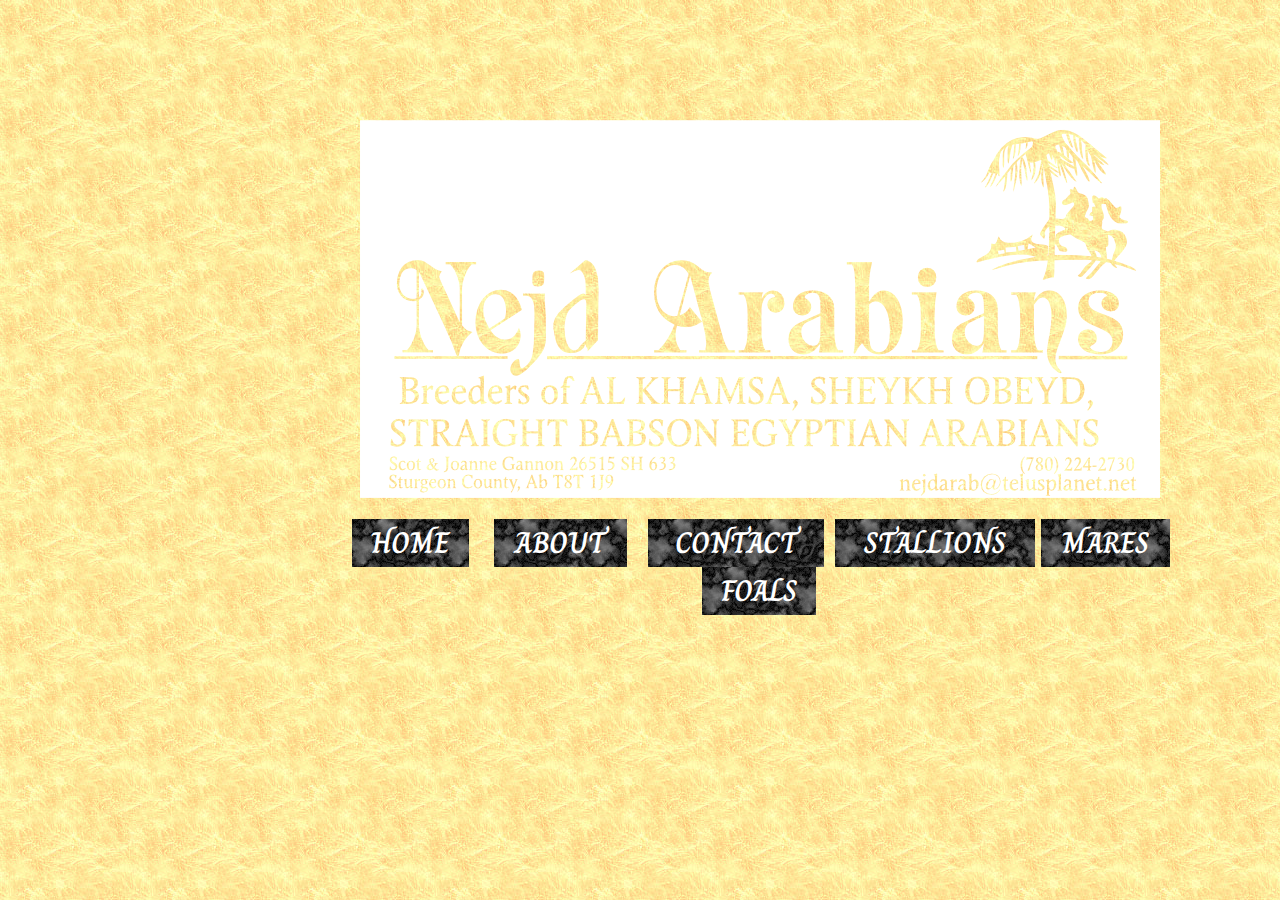
==== index.html @ b4abd202 "Babson Arabians website" ====
<!--<meta name="keywords" content="arabian, Al Khamsa, Straight Egyptian, Sheykh Obeyd, Babson">
<br><left>&#169 2005</left> -->

<!-- HOME -->
<!doctype html>
<html>
<head>
<meta charset="utf-8">
<title>Nejd Arabians</title>
<!-- CSS -->
<link rel="stylesheet" href="css/normalize.css">
<link rel="stylesheet" href="css/style.css">

<!-- FONTS -->
<link href="https://fonts.googleapis.com/css?family=Open+Sans:400,700" rel="stylesheet">
 <link href="https://fonts.googleapis.com/css?family=Charm:400,700" rel="stylesheet">
</head>
<body>
 
<!-- HEADER -->
<header>
<div class="full-width">
<img id="logo" src="img/nejdarab.png" alt="Nejd Arabians" />
</div>
<div class="full-width">
<nav>
<ul>
<li><a href="index.html"><button type="button" value="Home">Home</button></a></li>
<li><a href="about/index.html"><button type="button" value="About">About</button></a></li>
<li><a href="contact/index.html"><button type="button" value="Contact">Contact</button></a></li>
<li><a href="stallions/index.html"><button type="button" value="Stallions">Stallions</button></a></li>
<li><a href="mares/index.html"><button type="button" value="Mares">Mares</button></a></li>
<li><a href="foals/index.html"><button type="button" value="Foals">Foals</button></a></li>
</ul>
</nav>
</div>
</header>
<main>
<section id="samples">
<div class="full-width">
<div class="half-width">
</div>

<!-- SAMPLES -->
<div class="half-width">
</div>
</div>
</section>

<!-- REVIEWS -->
<section id="reviews">
<div class="full-width">
<div class="half-width">
</div>
<div class="half-width">
</div>
</div>
</section>

<!-- FOOTER -->
<footer>
<div class="full-width">
</div>
</footer>
</main>
</body>
</html>
---- css/style.css ----
body {
    background: url(../img/beige056.jpg);
    background-repeat: repeat;
    color: gold;
    font-size: 16px;
    font-family: 'Open Sans', sans-serif;
    max-width: 1200px;
}
b {
    font-size: 1.5em;
    text-shadow: 2px 2px #000000;
}
p {
    font-size: 1.25em;
    text-shadow: 2px 2px #000000;
}
img {
    padding-left: 30%;
    padding-top: 10%;
}
nav {
    text-align: center;
    padding-left: 17%;
}
nav ul li {
    display: inline-block;
    padding-left: 5%;
}
nav ul li button {
    background: url(../img/dgrey014.jpg);
    border: none;
    color: #ffffff;
    font-family: 'Charm', cursive;
    font-size: 1.875em;
    font-weight: bold;
    height: 110%;
    text-decoration: none;
    text-transform: uppercase;
    width: 130%;
}
nav ul li button:hover {
    color: #fff1b5;
}
#samples button {
    background: url(../img/dgrey014.jpg);
    border: none;
    color: #ffffff;
    font-family: 'Charm', cursive;
    font-size: 1.5em;
    font-weight: bold;
    height: auto;
    text-align: center;
    text-decoration: none;
    text-transform: uppercase;
    width: 20%;
}
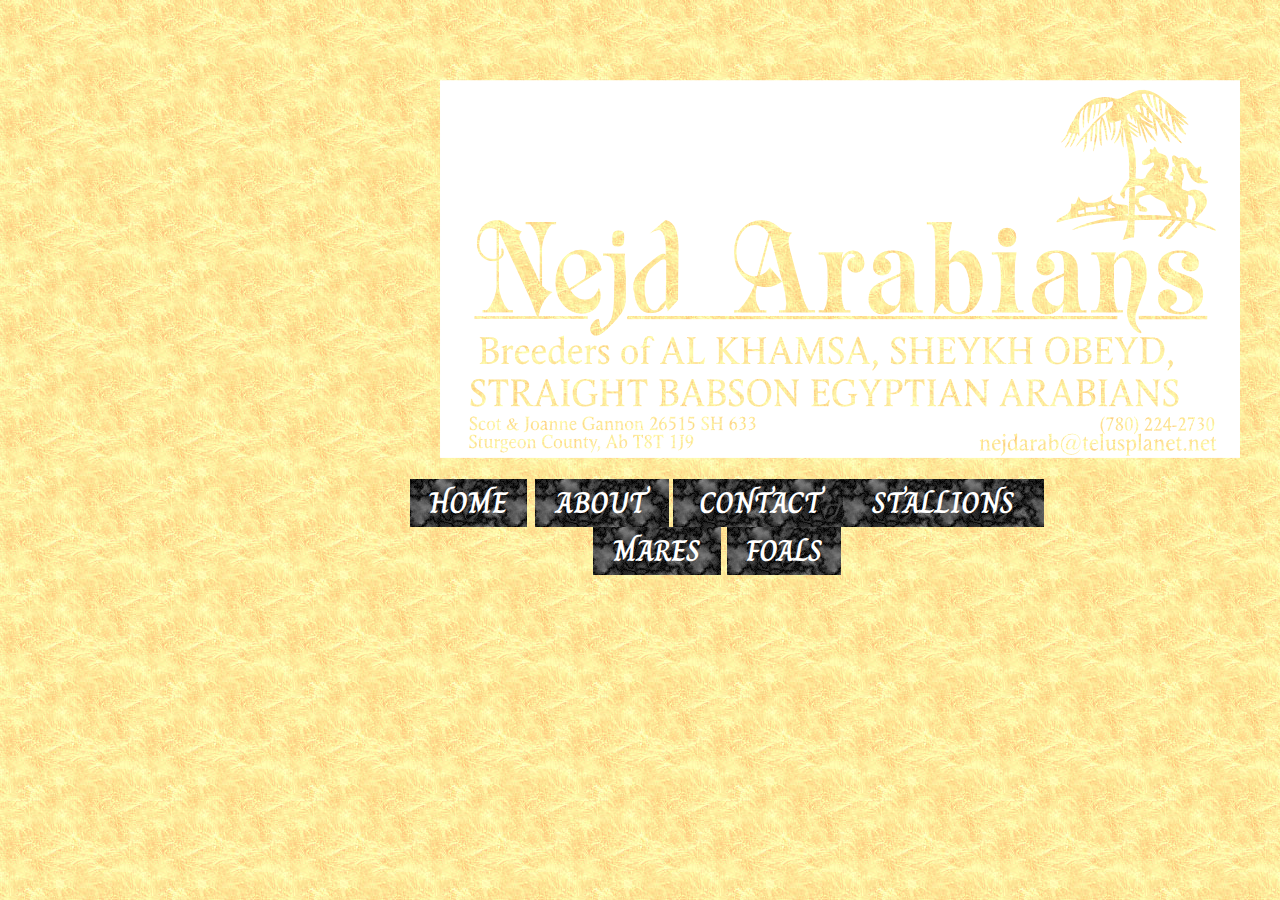
==== commit f5ef3713: "Updating nejd arabians pages and stylesheet" ====
--- a/index.html
+++ b/index.html
@@ -1,3 +1,4 @@
+<!-- HTML, CSS, JavaScript (?) -->
 <!--<meta name="keywords" content="arabian, Al Khamsa, Straight Egyptian, Sheykh Obeyd, Babson">
 <br><left>&#169 2005</left> -->
 
@@ -6,6 +7,7 @@
 <html>
 <head>
 <meta charset="utf-8">
+<meta name="viewport" content="width=device-width, initial-scale=1">
 <title>Nejd Arabians</title>
 <!-- CSS -->
 <link rel="stylesheet" href="css/normalize.css">
--- a/css/style.css
+++ b/css/style.css
@@ -1,9 +1,13 @@
 body {
+    align-items: center;
     background: url(../img/beige056.jpg);
     background-repeat: repeat;
     color: gold;
+    display: flex;
+    flex-flow: row wrap;
     font-size: 16px;
     font-family: 'Open Sans', sans-serif;
+    justify-content: center;
     max-width: 1200px;
 }
 b {
